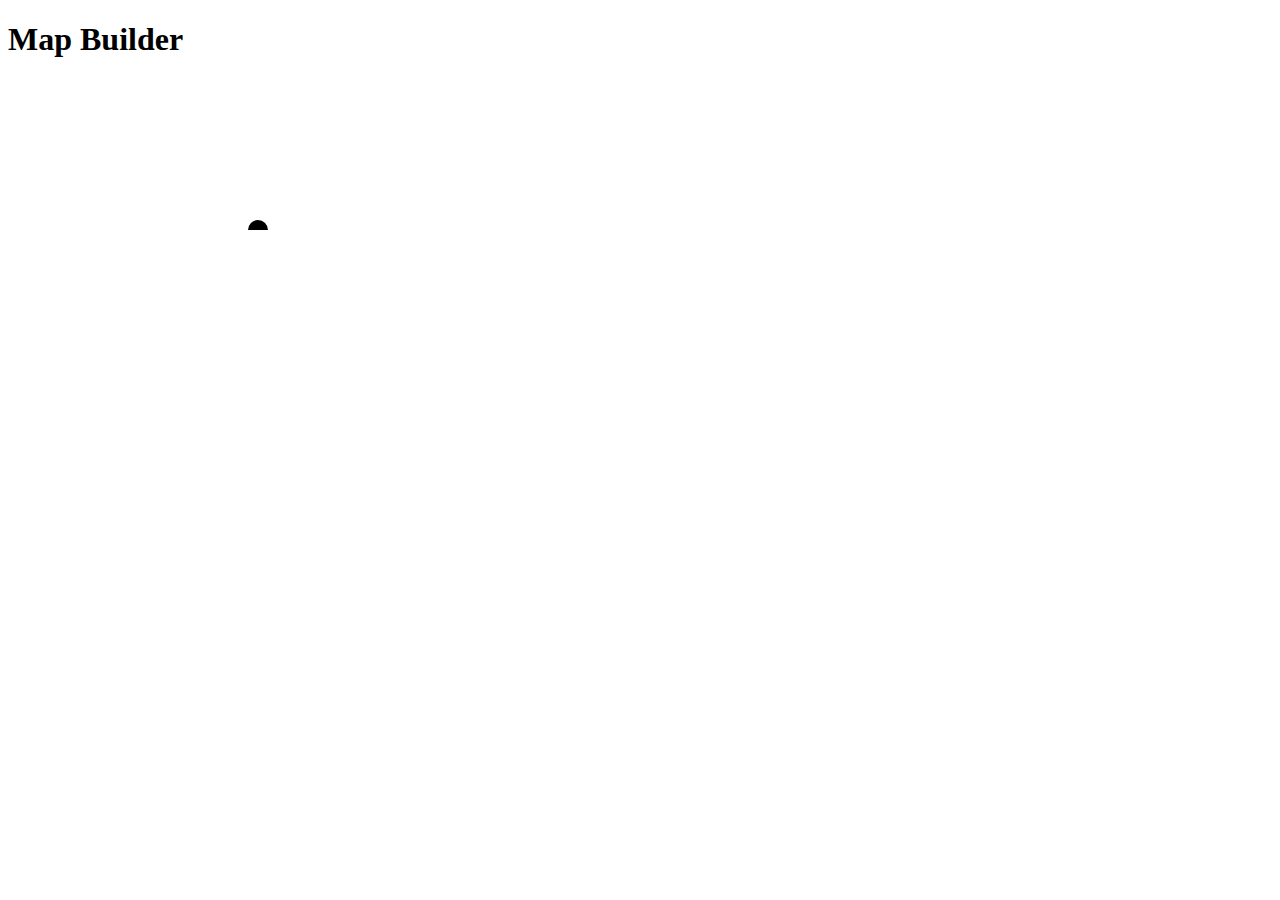
==== map/index.html @ eac0fc2f "Create file to test simplistic map generator" ====
<!DOCTYPE html>
<html lang="en-us">
<head>
<meta charset="utf-8"/>
<title>Map Builder</title>
<link rel="stylesheet" href="css/scss/main.css" />
<script src="https://ajax.googleapis.com/ajax/libs/jquery/2.2.4/jquery.min.js"></script>
<script>
String.prototype.trim=function(c){c=c||"\\s\uFEFF\xA0";return this.replace(new RegExp('^['+c+']+|['+c+']+$','g'),'')};
var map = {
	"cities":[
		{
			"id":"CLT",
			"size":20
		},
		{
			"id":"UNCC",
			"size":10
		},
		{
			"id":"Northlake Mall",
			"size":5
		},
		{
			"id":"Huntersville",
			"size":5
		},
		{
			"id":"Northcross",
			"size":5
		},
		{
			"id":"Lowesville",
			"size":5
		},
		{
			"id":"Birkdale",
			"size":5
		},
		{
			"id":"Cornelius",
			"size":10
		},
		{
			"id":"Davidson",
			"size":5
		},
		{
			"id":"Pineville",
			"size":5
		},
		{
			"id":"Mooresville",
			"size":5
		}
	],
	"routes":[
		{
			"name":"Route 115",
			"cardinality":"ns",
			"points":["CLT","Northlake Mall"]
		},
		{
			"name":"Route 115",
			"cardinality":"ns",
			"points":["Huntersville","Northlake Mall"]
		},
		{
			"name":"Route 24",
			"cardinality":"ew",
			"points":["UNCC","Northlake Mall"]
		},
		{
			"name":"Route 29",
			"cardinality":"ns",
			"points":["CLT","UNCC"]
		},
		{
			"name":"Route 115",
			"cardinality":"ns",
			"points":["Huntersville","Northcross"]
		},
		{
			"name":"Route 115",
			"cardinality":"ns",
			"points":["Cornelius","Northcross"]
		},
		{
			"name":"Route 73",
			"cardinality":"ew",
			"points":["Birkdale","Northcross"]
		},
		{
			"name":"Route 73",
			"cardinality":"ew",
			"points":["Birkdale","Lowesville"]
		},
		{
			"name":"Route 16",
			"cardinality":"ns",
			"points":["CLT","Lowesville"]
		},
		{
			"name":"Route 115",
			"cardinality":"ns",
			"points":["Cornelius","Davidson"]
		},
		{
			"name":"Sugar Creek Greenway",
			"cardinality":"ns",
			"points":["CLT","Pineville"]
		},
		{
			"name":"Route 115",
			"cardinality":"ns",
			"points":["Davidson","Mooresville"]
		}
	]
},
svg = {
	path: function() {
		return document.createElementNS("http://www.w3.org/2000/svg", "path")
	},
	circle: function(x, y, r) {
		var e = document.createElementNS("http://www.w3.org/2000/svg", "circle")
		if (x) e.setAttribute("cx", x)
		if (y) e.setAttribute("cy", y)
		if (r) e.setAttribute("r", r)
		return e
	}
},
getAngleRange = function(cardinality) {
	switch (cardinality) {
	case 'ew':
	case 'ns':
	}
},
fitAngleRange = function(angle, cardinality) {
	// TODO: Need to fit angle within one of two ranges
	var min = -360, max = 360
	switch (cardinality) {
	case 'ew':
		// TODO: [45, 135] or [225, 315]
	case 'ns':
		// TODO: [135, 225] or [315, 45]
	}
	while (min > angle) {
		angle += 90
	}
	while (max < angle) {
		angle -= 90
	}
	return angle
}
map.cities.indexOf = function(id) {
	var index = -1
	for (var i=0; i<this.length; i++) {
		if (this[i].id == id) {
			index = i
			break
		}
	}
	return index
}
map.cities.indexOf.bind(map.cities)
map.routes.from = function(point) {
	if (typeof point === 'object' && point.id) {
		point = point.id
	}
	var arrReturn = []
	for (var i=0; i<this.length; i++) {
		if (this[i].points.indexOf(point) > -1) arrReturn.push(this[i])
	}
	return arrReturn
}
map.routes.from.bind(map.routes)
$(document).ready(function() {
	svg.root = document.getElementsByTagNameNS("http://www.w3.org/2000/svg", 'svg')[0]
	var x = 250, y = 250
	// Place Cities on Map
	map.cities.forEach(function(city) {
		var routes = map.routes.from(city),
			connectedCities = [],
			citiesToDraw = []
			angle = 0
		// Add Circle for City to Map
		if (!city.circle) {
			city.circle = svg.circle(x, y, city.size)
			city.circle.setAttribute("title", city.id)
			svg.root.appendChild(city.circle)
		} else {
			x = city.circle.getAttribute('cx')
			y = city.circle.getAttribute('cy')
		}
		// Get List of Cities to add vs already added
		routes.forEach(function(route) {
			route.points.forEach(function(pnt) {
				if (pnt == city.id) return
				var i = map.cities.indexOf(pnt)
				if (map.cities[i].circle) {
					// City already drawn
					connectedCities.push(map.cities[i])
				} else if (citiesToDraw.indexOf(pnt) == -1) {
					// Need to draw City
					citiesToDraw.push({
						cardinality:route.cardinality,
						city:pnt
					})
				}
			})
		})
		// Need to make sure we don't overlap existing routes!
		var angles = []
		connectedCities.forEach(function(cc) {
			angles.push(
				Math.round(Math.atan(
					(cc.circle.getAttribute("cy") - y)
					/
					(cc.circle.getAttribute("cx") - x)
				) * 180 / Math.PI)
			)
			console.log(angles[angles.length-1])
		})
		// Draw new Connected Cities
		var numSpokes = Math.max(citiesToDraw.length + connectedCities.length, 3)
		citiesToDraw.forEach(function(pnt) {
			var cc = map.cities.indexOf(pnt.city),
				radius = Math.max(city.size, Number.parseFloat(map.cities[cc].size)) * 5
			do {
				angle -= 360 / numSpokes
				if (angle < 180) angle += 360
				if (angle > 180) angle -= 360
			} while (angles.indexOf(angle) > -1)
			map.cities[cc].circle = svg.circle(
				Number.parseFloat((radius * Math.sin(angle * Math.PI / 180)).toFixed(4)) + Number.parseFloat(x),
				Number.parseFloat((radius * Math.cos(angle * Math.PI / 180)).toFixed(4)) + Number.parseFloat(y),
				map.cities[cc].size
			)
			map.cities[cc].circle.setAttribute("title", map.cities[cc].id)
			svg.root.appendChild(map.cities[cc].circle)
		})
	})
	// Draw Routes between Cities
	map.routes.forEach(function(route) {
		path = svg.path()
		path.setAttribute('d', 'M' + [
				[
					map.cities[map.cities.indexOf(route.points[0])].circle.getAttribute("cx"),
					map.cities[map.cities.indexOf(route.points[0])].circle.getAttribute("cy")
				],
				[
					map.cities[map.cities.indexOf(route.points[1])].circle.getAttribute("cx"),
					map.cities[map.cities.indexOf(route.points[1])].circle.getAttribute("cy")
				]
			].map(function(point) {
				return point.join(',')
			}).join('L').trim('L')
		)
		svg.root.insertBefore(path, svg.root.childNodes[0])
	})
})
</script>
</head>
<body>
<h1>Map Builder</h1>
<svg xmlns="http://www.w3.org/2000/svg" version="1.1"></svg>
</body>
</html>
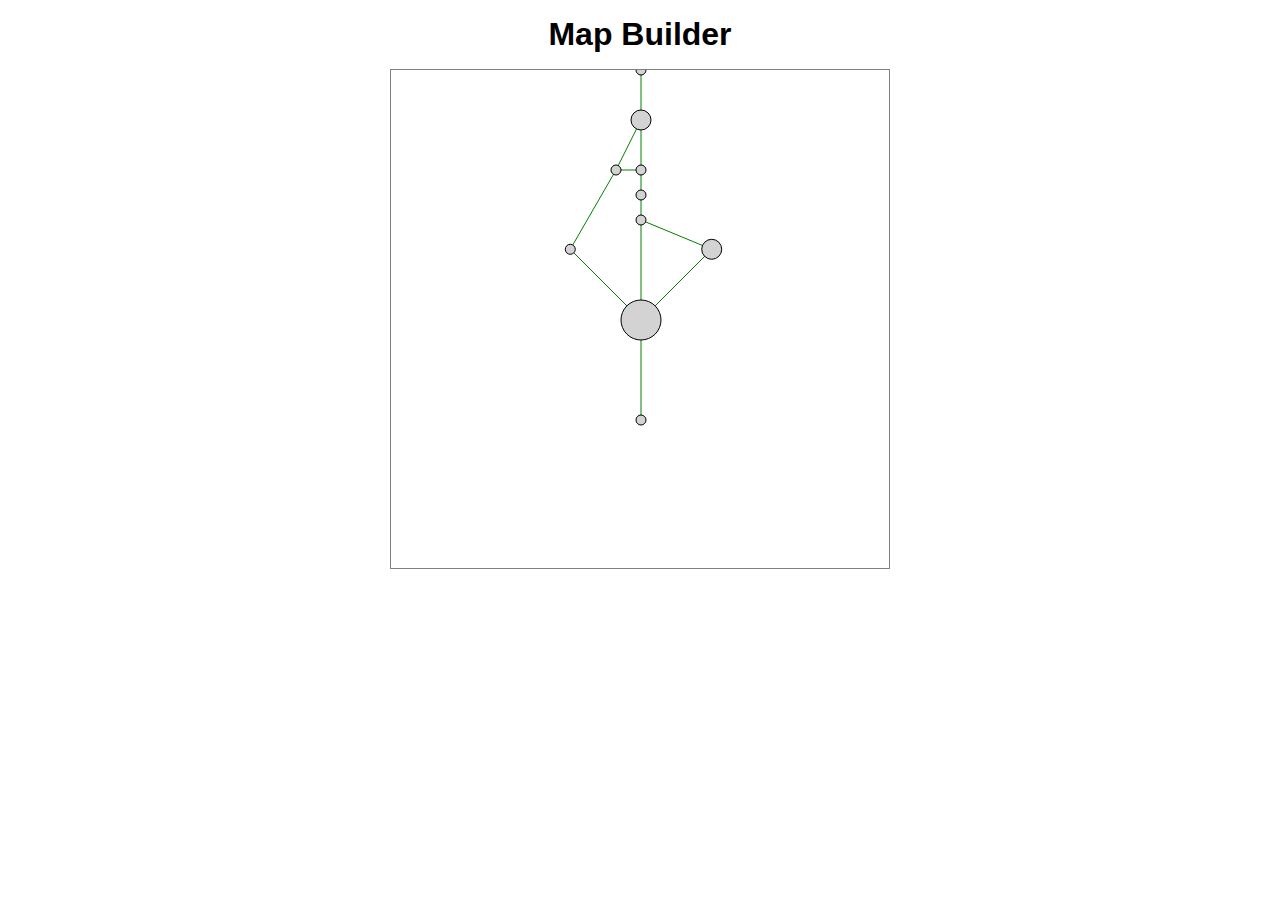
==== commit 24786634: "Hardcoding angles based on cardinality" ====
--- a/map/index.html
+++ b/map/index.html
@@ -3,7 +3,7 @@
 <head>
 <meta charset="utf-8"/>
 <title>Map Builder</title>
-<link rel="stylesheet" href="css/scss/main.css" />
+<link rel="stylesheet" href="main.css" />
 <script src="https://ajax.googleapis.com/ajax/libs/jquery/2.2.4/jquery.min.js"></script>
 <script>
 String.prototype.trim=function(c){c=c||"\\s\uFEFF\xA0";return this.replace(new RegExp('^['+c+']+|['+c+']+$','g'),'')};
@@ -56,63 +56,68 @@
 	],
 	"routes":[
 		{
-			"name":"Route 115",
-			"cardinality":"ns",
+			"name":"Route 21",
+			"cardinality":["s","n"],
 			"points":["CLT","Northlake Mall"]
 		},
 		{
-			"name":"Route 115",
-			"cardinality":"ns",
+			"name":"Catawba Ave",
+			"cardinality":["s","n"],
+			"points":["Birkdale","Cornelius"]
+		},
+		{
+			"name":"Route 115",
+			"cardinality":["n","s"],
 			"points":["Huntersville","Northlake Mall"]
 		},
 		{
 			"name":"Route 24",
-			"cardinality":"ew",
+			"cardinality":["e","w"],
 			"points":["UNCC","Northlake Mall"]
 		},
 		{
 			"name":"Route 29",
-			"cardinality":"ns",
+			"cardinality":["sw","ne"],
 			"points":["CLT","UNCC"]
 		},
 		{
 			"name":"Route 115",
-			"cardinality":"ns",
+			"cardinality":["s","n"],
 			"points":["Huntersville","Northcross"]
 		},
 		{
 			"name":"Route 115",
-			"cardinality":"ns",
+			"cardinality":["n","s"],
 			"points":["Cornelius","Northcross"]
 		},
 		{
 			"name":"Route 73",
-			"cardinality":"ew",
+			"cardinality":["w","e"],
 			"points":["Birkdale","Northcross"]
 		},
 		{
 			"name":"Route 73",
-			"cardinality":"ew",
+			"cardinality":["e","w"],
 			"points":["Birkdale","Lowesville"]
 		},
 		{
 			"name":"Route 16",
-			"cardinality":"ns",
+			"cardinality":["se","nw"],
 			"points":["CLT","Lowesville"]
 		},
 		{
 			"name":"Route 115",
-			"cardinality":"ns",
+			"cardinality":["s","n"],
 			"points":["Cornelius","Davidson"]
 		},
 		{
 			"name":"Sugar Creek Greenway",
-			"cardinality":"ns",
+			"cardinality":["n","s"],
 			"points":["CLT","Pineville"]
 		},
 		{
 			"name":"Route 115",
-			"cardinality":"ns",
+			"cardinality":["s","n"],
 			"points":["Davidson","Mooresville"]
 		}
 	]
@@ -123,9 +128,9 @@
 	},
 	circle: function(x, y, r) {
 		var e = document.createElementNS("http://www.w3.org/2000/svg", "circle")
-		if (x) e.setAttribute("cx", x)
-		if (y) e.setAttribute("cy", y)
-		if (r) e.setAttribute("r", r)
+		if (typeof x !== 'undefined' && x !== null) e.setAttribute("cx", x)
+		if (typeof y !== 'undefined' && y !== null) e.setAttribute("cy", y)
+		if (typeof r !== 'undefined' && r !== null) e.setAttribute("r", r)
 		return e
 	}
 },
@@ -136,20 +141,59 @@
 	}
 },
 fitAngleRange = function(angle, cardinality) {
-	// TODO: Need to fit angle within one of two ranges
+	// TODO: Need to fit angle within range
 	var min = -360, max = 360
 	switch (cardinality) {
-	case 'ew':
-		// TODO: [45, 135] or [225, 315]
-	case 'ns':
-		// TODO: [135, 225] or [315, 45]
-	}
-	while (min > angle) {
-		angle += 90
-	}
-	while (max < angle) {
-		angle -= 90
-	}
+	case 'e':
+		min = 45
+		max = 135
+		angle = 90
+		break;
+	case 'w':
+		min = 225
+		max = 315
+		angle = 270
+		break;
+	case 'n':
+		min = 315
+		max = 405
+		angle = 360
+		break;
+	case 's':
+		min = 135
+		max = 225
+		angle = 180
+		break;
+	case 'ne':
+		min = 0
+		max = 90
+		angle = 45
+		break;
+	case 'se':
+		min = 90
+		max = 180
+		angle = 135
+		break;
+	case 'sw':
+		min = 180
+		max = 270
+		angle = 225
+		break;
+	case 'nw':
+		min = 270
+		max = 360
+		angle = 315
+		break;
+	}
+	while (min > angle || max < angle) {
+		if (min > angle) {
+			angle += 45
+		}
+		if (max < angle) {
+			angle -= 45
+		}
+	}
+	angle -= 90
 	return angle
 }
 map.cities.indexOf = function(id) {
@@ -194,7 +238,7 @@
 		}
 		// Get List of Cities to add vs already added
 		routes.forEach(function(route) {
-			route.points.forEach(function(pnt) {
+			route.points.forEach(function(pnt, j) {
 				if (pnt == city.id) return
 				var i = map.cities.indexOf(pnt)
 				if (map.cities[i].circle) {
@@ -203,7 +247,7 @@
 				} else if (citiesToDraw.indexOf(pnt) == -1) {
 					// Need to draw City
 					citiesToDraw.push({
-						cardinality:route.cardinality,
+						cardinality:route.cardinality[j],
 						city:pnt
 					})
 				}
@@ -219,21 +263,22 @@
 					(cc.circle.getAttribute("cx") - x)
 				) * 180 / Math.PI)
 			)
-			console.log(angles[angles.length-1])
 		})
 		// Draw new Connected Cities
 		var numSpokes = Math.max(citiesToDraw.length + connectedCities.length, 3)
 		citiesToDraw.forEach(function(pnt) {
 			var cc = map.cities.indexOf(pnt.city),
+				cardinality = pnt.cardinality,
 				radius = Math.max(city.size, Number.parseFloat(map.cities[cc].size)) * 5
 			do {
 				angle -= 360 / numSpokes
-				if (angle < 180) angle += 360
-				if (angle > 180) angle -= 360
+				if (angle < 0) angle += 360
+				if (angle > 405) angle -= 360
 			} while (angles.indexOf(angle) > -1)
+			angle = fitAngleRange(angle, cardinality)
 			map.cities[cc].circle = svg.circle(
-				Number.parseFloat((radius * Math.sin(angle * Math.PI / 180)).toFixed(4)) + Number.parseFloat(x),
-				Number.parseFloat((radius * Math.cos(angle * Math.PI / 180)).toFixed(4)) + Number.parseFloat(y),
+				Number.parseFloat((radius * Math.cos(angle * Math.PI / 180)).toFixed(4)) + Number.parseFloat(x),
+				Number.parseFloat((radius * Math.sin(angle * Math.PI / 180)).toFixed(4)) + Number.parseFloat(y),
 				map.cities[cc].size
 			)
 			map.cities[cc].circle.setAttribute("title", map.cities[cc].id)
--- a/map/main.css
+++ b/map/main.css
@@ -0,0 +1,37 @@
+* {
+  box-sizing: border-box; }
+
+:root {
+  font-family: "Trebuchet MS", "Open Sans", sans-serif; }
+
+html {
+  margin: 0;
+  padding: 0;
+  height: 100%;
+  overflow: hidden; }
+
+body {
+  margin: 0;
+  padding: 0;
+  height: 100%; }
+  body > h1 {
+    text-align: center;
+    margin: 1rem 0; }
+
+h1,
+h2 {
+  margin: 0; }
+
+svg {
+  display: block;
+  margin: 0 auto;
+  border: 1px solid grey;
+  height: 500px;
+  width: 500px; }
+  svg circle {
+    stroke-width: 1px;
+    stroke: black;
+    fill: lightgrey; }
+  svg path {
+    stroke-width: 1px;
+    stroke: green; }
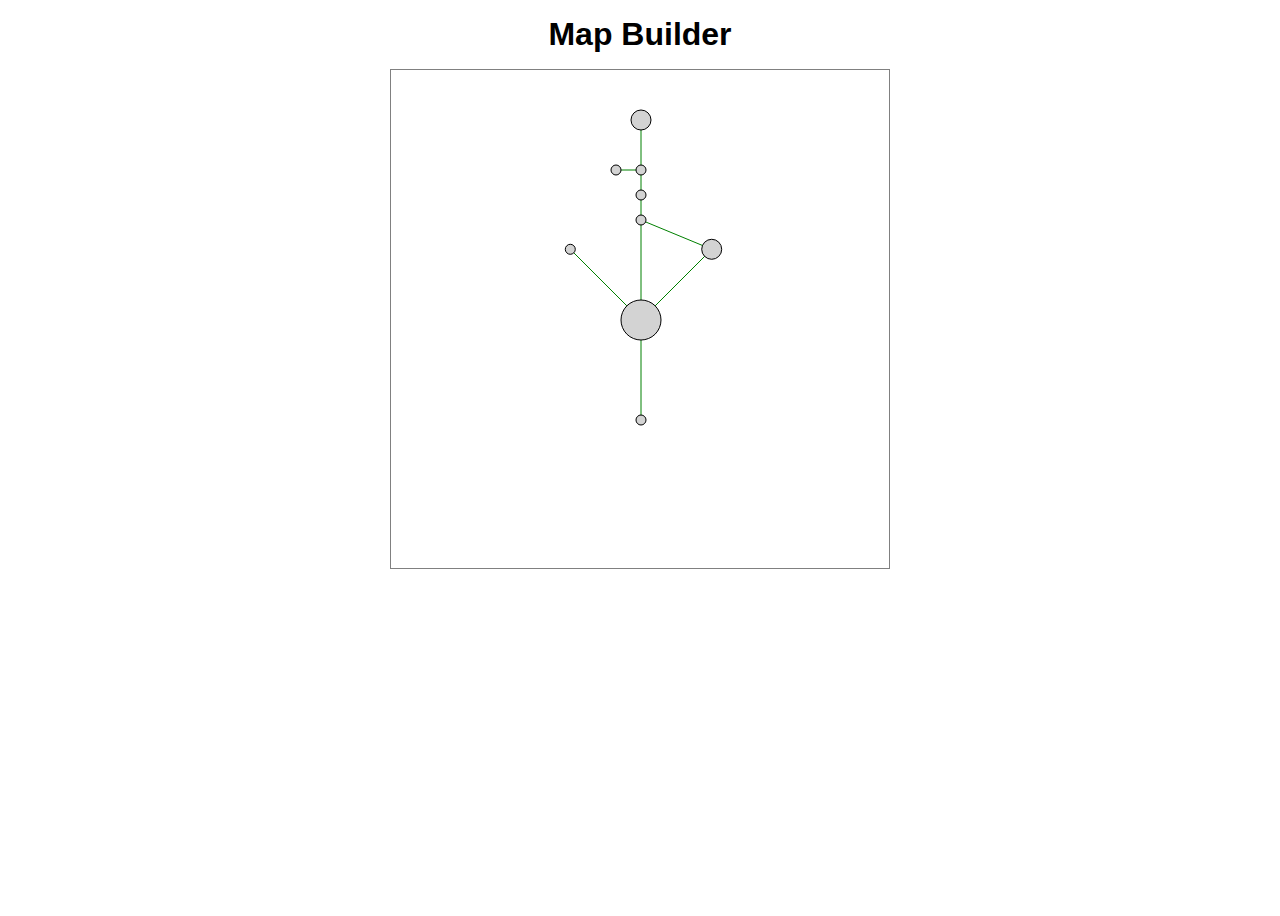
==== commit f67a0845: "Only show routes from cities visited" ====
--- a/map/index.html
+++ b/map/index.html
@@ -120,6 +120,9 @@
 			"cardinality":["s","n"],
 			"points":["Davidson","Mooresville"]
 		}
+	],
+	"visited":[
+		"CLT","Northlake Mall","UNCC","Huntersville","Northcross"
 	]
 },
 svg = {
@@ -196,6 +199,7 @@
 	angle -= 90
 	return angle
 }
+map.visited.indexOf =
 map.cities.indexOf = function(id) {
 	var index = -1
 	for (var i=0; i<this.length; i++) {
@@ -217,12 +221,25 @@
 	}
 	return arrReturn
 }
+Array.prototype.unique = function() {
+	var arr = [];
+	for (var i=0; i<this.length; i++) {
+		if (arr.indexOf(this[i]) == -1) {
+			arr.push(this[i]);
+		}
+	}
+	return arr;
+}
 map.routes.from.bind(map.routes)
 $(document).ready(function() {
 	svg.root = document.getElementsByTagNameNS("http://www.w3.org/2000/svg", 'svg')[0]
 	var x = 250, y = 250
+	// Only map cities visited and their neighbors
+	map.visited.forEach(function(city, i) {
+		map.visited[i] = map.cities[map.cities.indexOf(city)]
+	})
 	// Place Cities on Map
-	map.cities.forEach(function(city) {
+	map.visited.forEach(function(city) {
 		var routes = map.routes.from(city),
 			connectedCities = [],
 			citiesToDraw = []
@@ -287,6 +304,14 @@
 	})
 	// Draw Routes between Cities
 	map.routes.forEach(function(route) {
+		if (!map.cities[map.cities.indexOf(route.points[0])].circle) return
+		if (!map.cities[map.cities.indexOf(route.points[1])].circle) return
+		var routeVisible = false
+		route.points.forEach(function(pnt){
+			if (map.visited.indexOf(pnt) > -1)
+				routeVisible = true
+		})
+		if (!routeVisible) return
 		path = svg.path()
 		path.setAttribute('d', 'M' + [
 				[
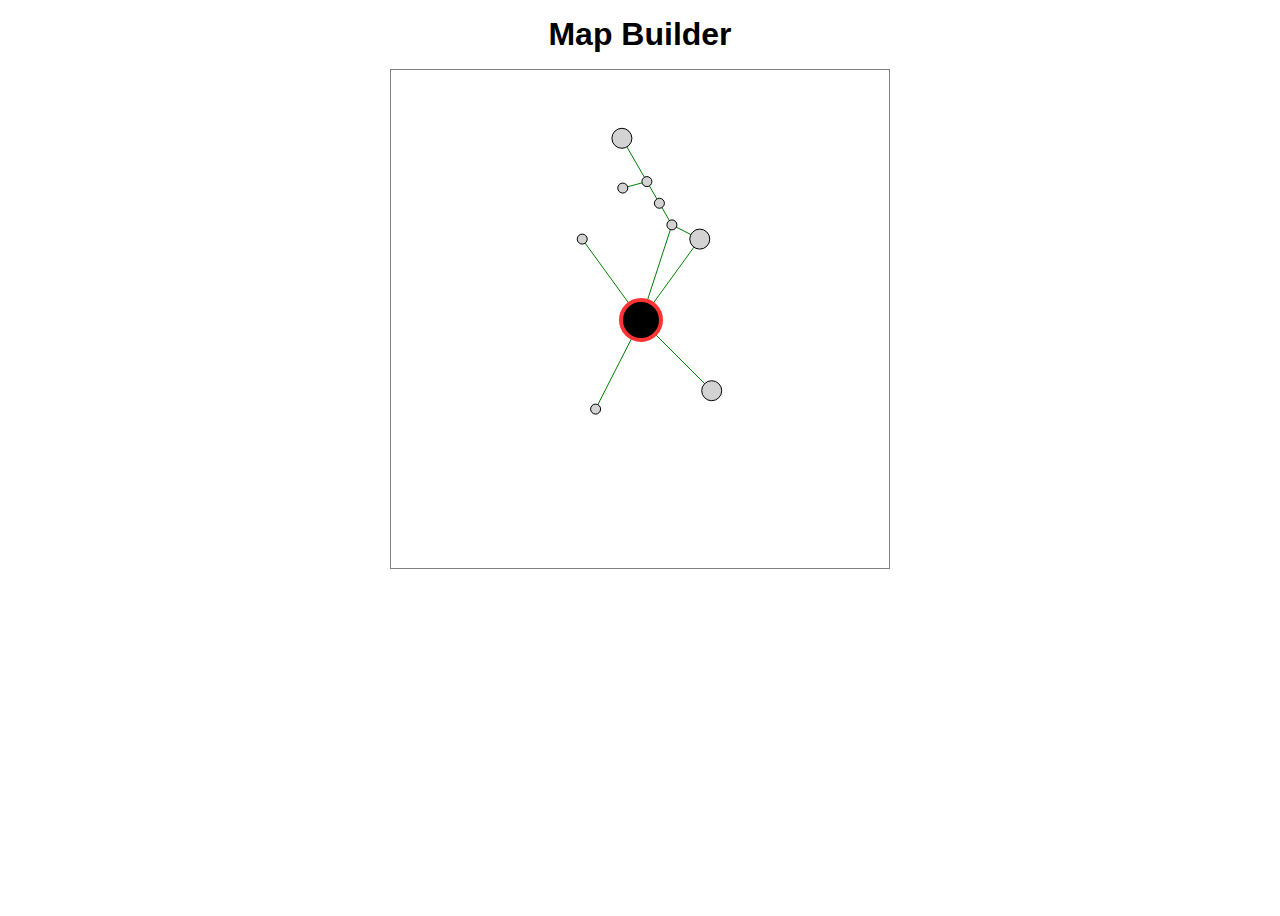
==== commit f22a46f7: "Alter setting angle based on routes" ====
--- a/map/index.html
+++ b/map/index.html
@@ -34,6 +34,10 @@
 			"size":5
 		},
 		{
+			"id":"Matthews",
+			"size":10
+		},
+		{
 			"id":"Birkdale",
 			"size":5
 		},
@@ -114,6 +118,16 @@
 			"name":"Sugar Creek Greenway",
 			"cardinality":["n","s"],
 			"points":["CLT","Pineville"]
+		},
+		{
+			"name":"Route 74",
+			"cardinality":["nw","se"],
+			"points":["CLT","Matthews"]
+		},
+		{
+			"name":"Route 51",
+			"cardinality":["w","e"],
+			"points":["Pineville","Matthews"]
 		},
 		{
 			"name":"Route 115",
@@ -145,50 +159,20 @@
 },
 fitAngleRange = function(angle, cardinality) {
 	// TODO: Need to fit angle within range
-	var min = -360, max = 360
-	switch (cardinality) {
-	case 'e':
-		min = 45
-		max = 135
-		angle = 90
-		break;
-	case 'w':
-		min = 225
-		max = 315
-		angle = 270
-		break;
-	case 'n':
-		min = 315
-		max = 405
-		angle = 360
-		break;
-	case 's':
-		min = 135
-		max = 225
-		angle = 180
-		break;
-	case 'ne':
-		min = 0
-		max = 90
-		angle = 45
-		break;
-	case 'se':
-		min = 90
-		max = 180
-		angle = 135
-		break;
-	case 'sw':
-		min = 180
-		max = 270
-		angle = 225
-		break;
-	case 'nw':
-		min = 270
-		max = 360
-		angle = 315
-		break;
-	}
-	while (min > angle || max < angle) {
+	var dirs = [
+		'e',
+		'se',
+		's',
+		'sw',
+		'w',
+		'nw',
+		'n',
+		'ne',
+	],
+	min = dirs.indexOf(cardinality) * 45 - 30,
+	max = dirs.indexOf(cardinality) * 45 + 30,
+	i = 0;
+	while (min > angle || max < angle || i++ < 10000) {
 		if (min > angle) {
 			angle += 45
 		}
@@ -196,14 +180,13 @@
 			angle -= 45
 		}
 	}
-	angle -= 90
 	return angle
 }
 map.visited.indexOf =
 map.cities.indexOf = function(id) {
 	var index = -1
 	for (var i=0; i<this.length; i++) {
-		if (this[i].id == id) {
+		if ((this[i].id && this[i].id == id) || this[i] == id) {
 			index = i
 			break
 		}
@@ -243,7 +226,7 @@
 		var routes = map.routes.from(city),
 			connectedCities = [],
 			citiesToDraw = []
-			angle = 0
+			angle = 360
 		// Add Circle for City to Map
 		if (!city.circle) {
 			city.circle = svg.circle(x, y, city.size)
@@ -289,8 +272,8 @@
 				radius = Math.max(city.size, Number.parseFloat(map.cities[cc].size)) * 5
 			do {
 				angle -= 360 / numSpokes
-				if (angle < 0) angle += 360
-				if (angle > 405) angle -= 360
+				if (angle < -30) angle += 360
+				if (angle > 345) angle -= 360
 			} while (angles.indexOf(angle) > -1)
 			angle = fitAngleRange(angle, cardinality)
 			map.cities[cc].circle = svg.circle(
--- a/map/main.css
+++ b/map/main.css
@@ -32,6 +32,10 @@
     stroke-width: 1px;
     stroke: black;
     fill: lightgrey; }
+    svg circle:first-of-type {
+      stroke-width: 4px;
+      stroke: #ff3333;
+      fill: black; }
   svg path {
     stroke-width: 1px;
     stroke: green; }
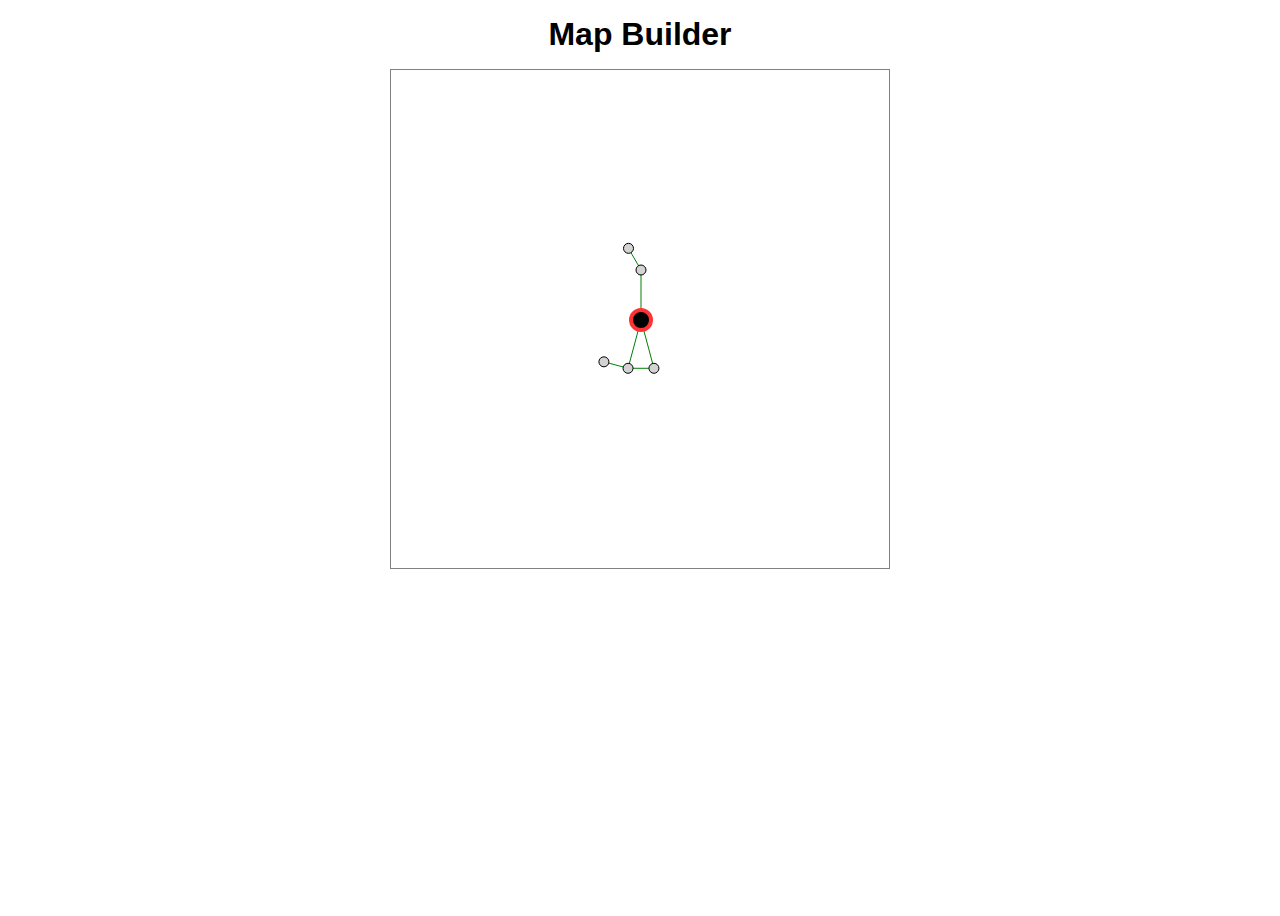
==== commit 33474738: "Sort Visited Cities from Current Location outwards" ====
--- a/map/index.html
+++ b/map/index.html
@@ -136,7 +136,7 @@
 		}
 	],
 	"visited":[
-		"CLT","Northlake Mall","UNCC","Huntersville","Northcross"
+		"Cornelius","UNCC","Northlake Mall","Lowesville","Davidson","Matthews","Huntersville","CLT","Birkdale"
 	]
 },
 svg = {
@@ -193,6 +193,18 @@
 	}
 	return index
 }
+map.citiesAreJoined = function(a, b) {
+	if (typeof b === 'object' && b.id) {
+		b = b.id
+	}
+	var joined = false;
+	;(map.routes.from(a)).forEach(function(route) {
+		if (route.points.indexOf(b) > -1) {
+			joined = true;
+		}
+	});
+	return joined;
+}
 map.cities.indexOf.bind(map.cities)
 map.routes.from = function(point) {
 	if (typeof point === 'object' && point.id) {
@@ -217,7 +229,58 @@
 $(document).ready(function() {
 	svg.root = document.getElementsByTagNameNS("http://www.w3.org/2000/svg", 'svg')[0]
 	var x = 250, y = 250
-	// Only map cities visited and their neighbors
+	// Sort Cities Visited
+console.log(map.visited);
+	map.visited = map.visited.sort(function(a, b) {
+console.log(a, b)
+console.log(map.visited.indexOf(a), map.visited.indexOf(b))
+		// Keep Front City in Place
+		if (map.visited.indexOf(a) === 0) {
+			return -1;
+		}
+		if (map.visited.indexOf(b) === 0) {
+			return 1;
+		}
+		// TODO: Find if Cities Connected to First City
+		// Lower Cities Further Away
+		indices = [a, b].map(function(city) {
+			for (var j=0; j<map.visited.length; j++) {
+				if (map.citiesAreJoined(map.visited[j], city)) {
+					return j
+				}
+			}
+			return false;
+		})
+console.log(indices, indices[0] - indices[1])
+		if (indices[0] === false && indices[1] !== false) return 1
+		if (indices[0] !== false && indices[1] === false) return -1
+		return indices[0] - indices[1];
+	})
+console.log(map.visited);
+	// Remove Cities Not Connected
+	var toRemove
+	do {
+		toRemove = []
+		map.visited.forEach(function(city) {
+			var i = map.visited.indexOf(city)
+			if (i === 0) return
+			var connected = false
+			for (var j=0; j<i; j++) {
+				if (map.citiesAreJoined(map.visited[j], city)) {
+					connected = true;
+					break;
+				}
+			}
+			if (!connected) {
+				toRemove.push(i)
+			}
+		})
+		toRemove.forEach(function(i) {
+			map.visited.splice(i, 1)
+		})
+	} while (toRemove.length)
+console.log(map.visited);
+	// Fill Out Visited City Information
 	map.visited.forEach(function(city, i) {
 		map.visited[i] = map.cities[map.cities.indexOf(city)]
 	})
